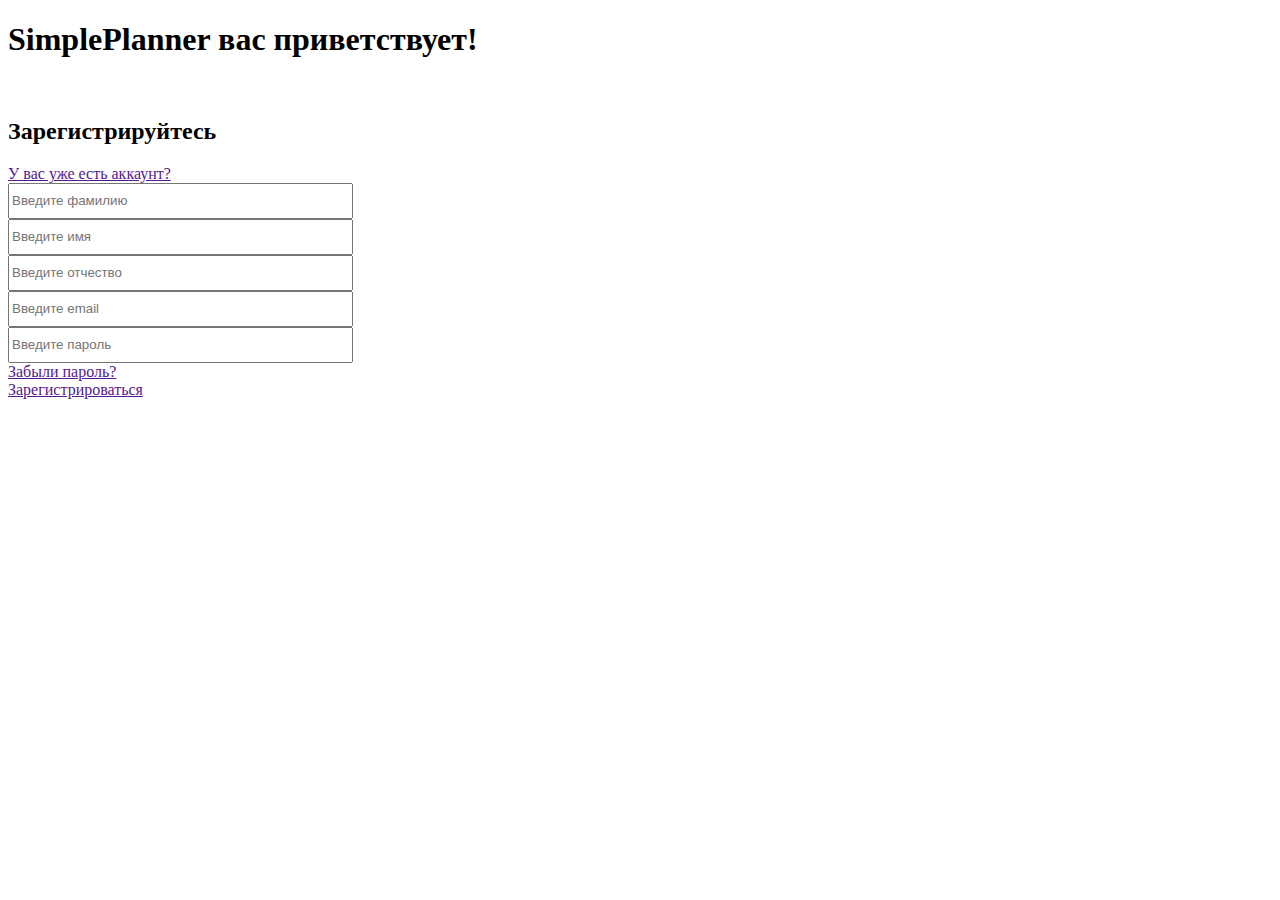
==== SimplePlanner/index.html @ 3c410345 "Add files via upload" ====
<!DOCTYPE html>
<html lang="en">
<head>
    <meta charset="UTF-8">
    <meta http-equiv="X-UA-Compatible" content="IE=edge">
    <meta name="viewport" content="width=device-width, initial-scale=1.0">
    <link rel="stylesheet" href="/CSS/style.css">
    <title>Document</title>
</head>
<body>
    <div class="main">
    <div class="reg"><h1>SimplePlanner вас приветствует!</h1></div>
    <br>
    <div class="reg"><h2>Зарегистрируйтесь</h2></div>
    <a class="Url" href="">У вас уже есть аккаунт?</a>
    <div class="RegBlock"><form action="http://185.104.248.207:6079/docs" method="get"><input type="text" name="first_name" size="40" maxlength="16" required style="height: 30px;" placeholder="Введите фамилию"></form></div>
    <div class="RegBlock"><form action="http://185.104.248.207:6079/docs" method="get"><input type="text" name="second_name" size="40" maxlength="16" required style="height: 30px;" placeholder="Введите имя"></form></div>
    <div class="RegBlock"><form action="http://185.104.248.207:6079/docs" method="get"><input type="text" name="patronymic" size="40" maxlength="16" required style="height: 30px;" placeholder="Введите отчество"></form></div>
    <div class="RegBlock"><form action="http://185.104.248.207:6079/docs" method="get"><input type="text" name="email" size="40" maxlength="16" required style="height: 30px;" placeholder="Введите email"></form></div>
    <div class="RegBlock"><form action="http://185.104.248.207:6079/docs" method="get"><input type="text" name="password" size="40" maxlength="16" required style="height: 30px;" placeholder="Введите пароль"></form</div>
   <!--<div style="color: gray;"><center>*подключите свой аккаунт Телеграмм к приложению, чтобы восстановить пароль в случае его утери</center></div>--> 
</div>
<a class="Url" href="">Забыли пароль?</a>
<!--<style>
    a{ text-decoration: none; color: blue;}
</style>-->
<br>
<a class="Url" href="">Зарегистрироваться</a><!---должно появляеться только когда все заполнено-->

</body>
</html>
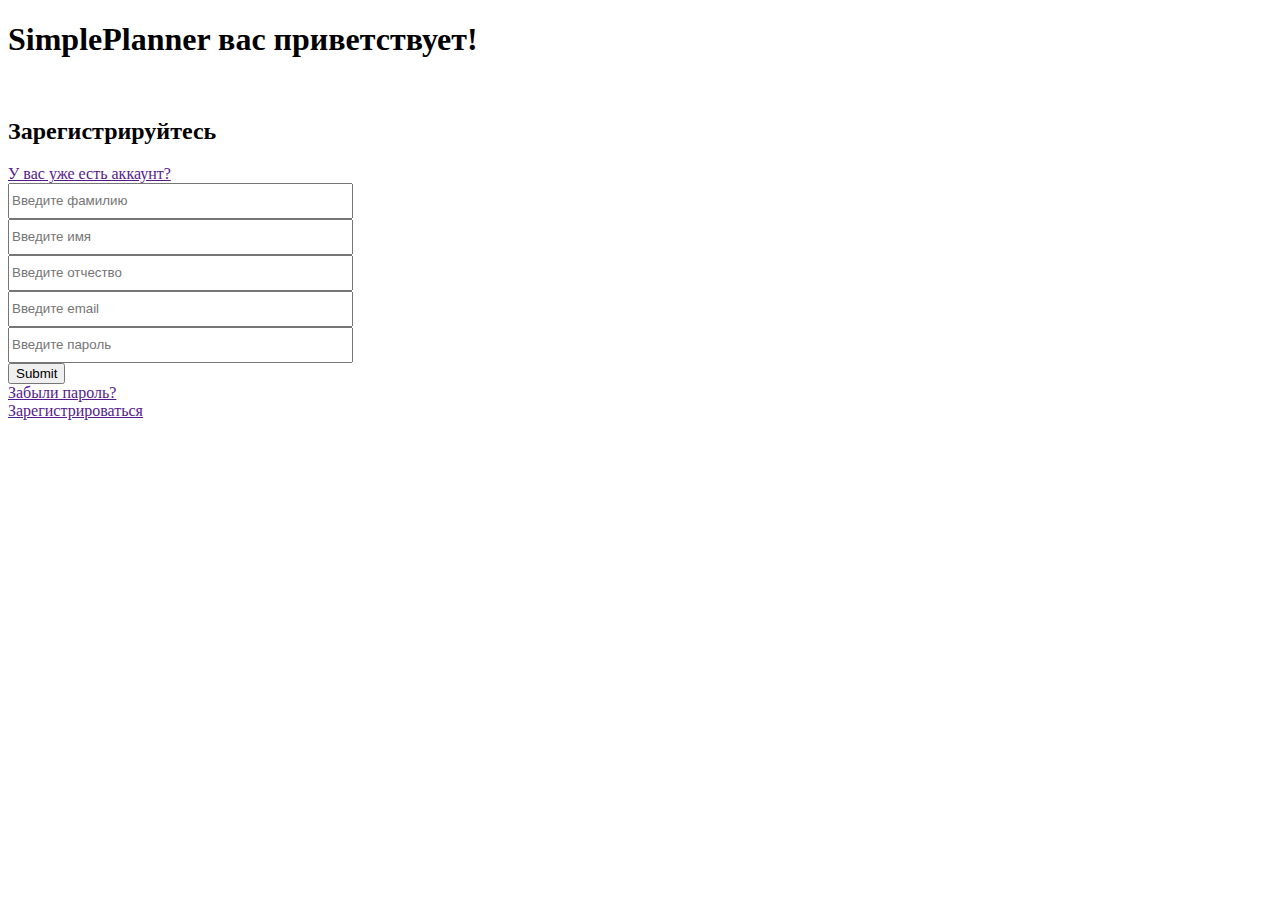
==== commit fd0ea562: "Update index.html" ====
--- a/SimplePlanner/index.html
+++ b/SimplePlanner/index.html
@@ -13,12 +13,15 @@
     <br>
     <div class="reg"><h2>Зарегистрируйтесь</h2></div>
     <a class="Url" href="">У вас уже есть аккаунт?</a>
-    <div class="RegBlock"><form action="http://185.104.248.207:6079/docs" method="get"><input type="text" name="first_name" size="40" maxlength="16" required style="height: 30px;" placeholder="Введите фамилию"></form></div>
-    <div class="RegBlock"><form action="http://185.104.248.207:6079/docs" method="get"><input type="text" name="second_name" size="40" maxlength="16" required style="height: 30px;" placeholder="Введите имя"></form></div>
-    <div class="RegBlock"><form action="http://185.104.248.207:6079/docs" method="get"><input type="text" name="patronymic" size="40" maxlength="16" required style="height: 30px;" placeholder="Введите отчество"></form></div>
-    <div class="RegBlock"><form action="http://185.104.248.207:6079/docs" method="get"><input type="text" name="email" size="40" maxlength="16" required style="height: 30px;" placeholder="Введите email"></form></div>
-    <div class="RegBlock"><form action="http://185.104.248.207:6079/docs" method="get"><input type="text" name="password" size="40" maxlength="16" required style="height: 30px;" placeholder="Введите пароль"></form</div>
-   <!--<div style="color: gray;"><center>*подключите свой аккаунт Телеграмм к приложению, чтобы восстановить пароль в случае его утери</center></div>--> 
+    <form action="http://185.104.248.207:6079/v1/register_user" method="post">   
+        <div class="RegBlock"><input type="text" name="first_name" size="40" maxlength="16" required style="height: 30px;" placeholder="Введите фамилию"></div>
+        <div class="RegBlock"><input type="text" name="second_name" size="40" maxlength="16" required style="height: 30px;" placeholder="Введите имя"></div>
+        <div class="RegBlock"><input type="text" name="patronymic" size="40" maxlength="16" required style="height: 30px;" placeholder="Введите отчество"></div>
+        <div class="RegBlock"><input type="text" name="email" size="40" maxlength="16" required style="height: 30px;" placeholder="Введите email"></div>
+        <div class="RegBlock"><input type="text" name="password" size="40" maxlength="16" required style="height: 30px;" placeholder="Введите пароль"></div>
+        <div class="RegBlock"><input type="submit"></div>
+    </form>   
+        <!--<div style="color: gray;"><center>*подключите свой аккаунт Телеграмм к приложению, чтобы восстановить пароль в случае его утери</center></div>--> 
 </div>
 <a class="Url" href="">Забыли пароль?</a>
 <!--<style>
@@ -28,4 +31,4 @@
 <a class="Url" href="">Зарегистрироваться</a><!---должно появляеться только когда все заполнено-->
 
 </body>
-</html>+</html>
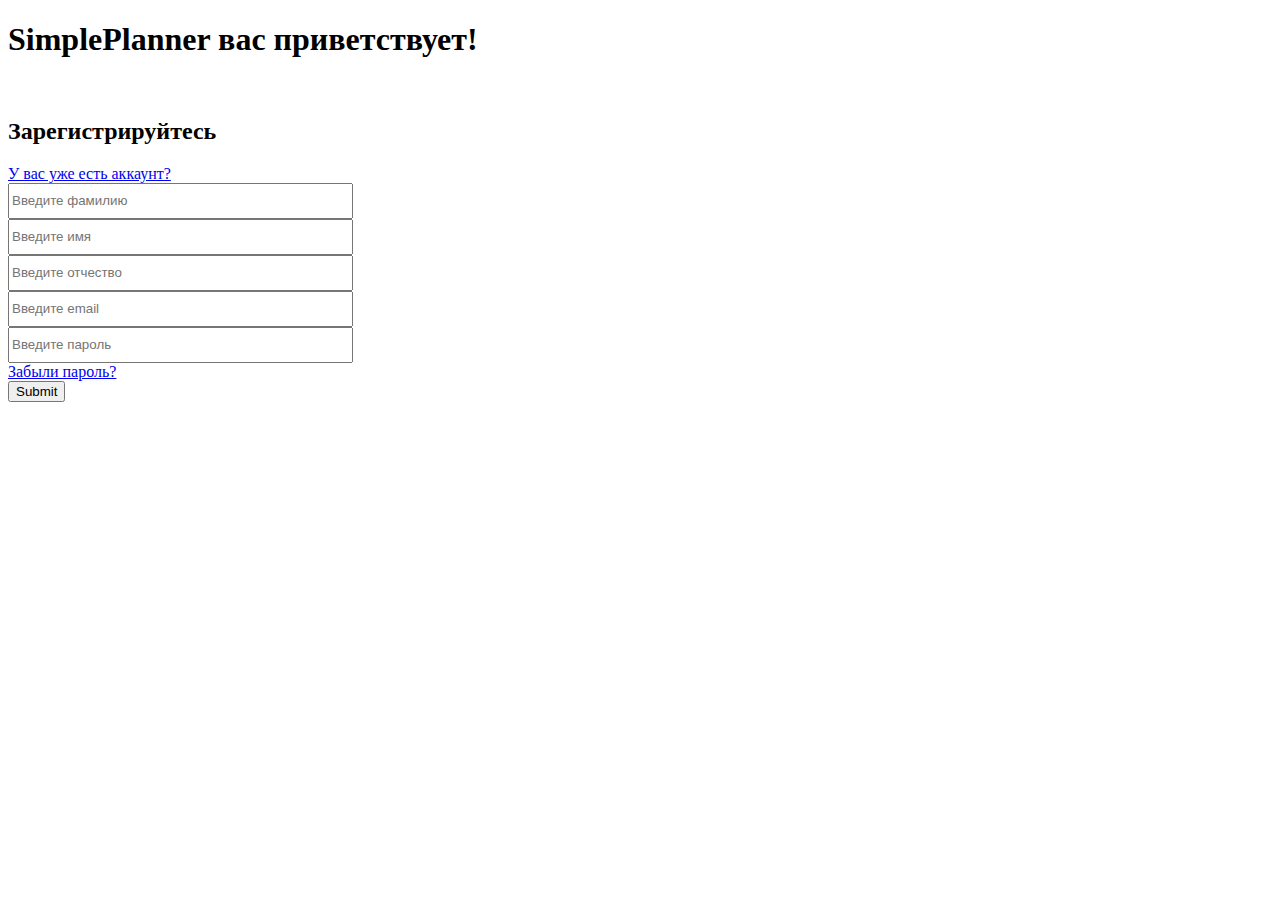
==== commit 24d2a53e: "Add files via upload" ====
--- a/SimplePlanner/index.html
+++ b/SimplePlanner/index.html
@@ -12,23 +12,24 @@
     <div class="reg"><h1>SimplePlanner вас приветствует!</h1></div>
     <br>
     <div class="reg"><h2>Зарегистрируйтесь</h2></div>
-    <a class="Url" href="">У вас уже есть аккаунт?</a>
+    <a class="Url" href="index2.html">У вас уже есть аккаунт?</a>
     <form action="http://185.104.248.207:6079/v1/register_user" method="post">   
         <div class="RegBlock"><input type="text" name="first_name" size="40" maxlength="16" required style="height: 30px;" placeholder="Введите фамилию"></div>
         <div class="RegBlock"><input type="text" name="second_name" size="40" maxlength="16" required style="height: 30px;" placeholder="Введите имя"></div>
         <div class="RegBlock"><input type="text" name="patronymic" size="40" maxlength="16" required style="height: 30px;" placeholder="Введите отчество"></div>
         <div class="RegBlock"><input type="text" name="email" size="40" maxlength="16" required style="height: 30px;" placeholder="Введите email"></div>
         <div class="RegBlock"><input type="text" name="password" size="40" maxlength="16" required style="height: 30px;" placeholder="Введите пароль"></div>
-        <div class="RegBlock"><input type="submit"></div>
+        <a class="Url" href="index3.html">Забыли пароль?</a>
+        <a href=""><div class="RegBlock"><input type="submit"></div></a>
     </form>   
-        <!--<div style="color: gray;"><center>*подключите свой аккаунт Телеграмм к приложению, чтобы восстановить пароль в случае его утери</center></div>--> 
+   <!--<div style="color: gray;"><center>*подключите свой аккаунт Телеграмм к приложению, чтобы восстановить пароль в случае его утери</center></div>--> 
 </div>
-<a class="Url" href="">Забыли пароль?</a>
+
 <!--<style>
     a{ text-decoration: none; color: blue;}
 </style>-->
 <br>
-<a class="Url" href="">Зарегистрироваться</a><!---должно появляеться только когда все заполнено-->
+<!--<a class="Url" href="">Зарегистрироваться</a>--><!---должно появляеться только когда все заполнено-->
 
 </body>
-</html>
+</html>